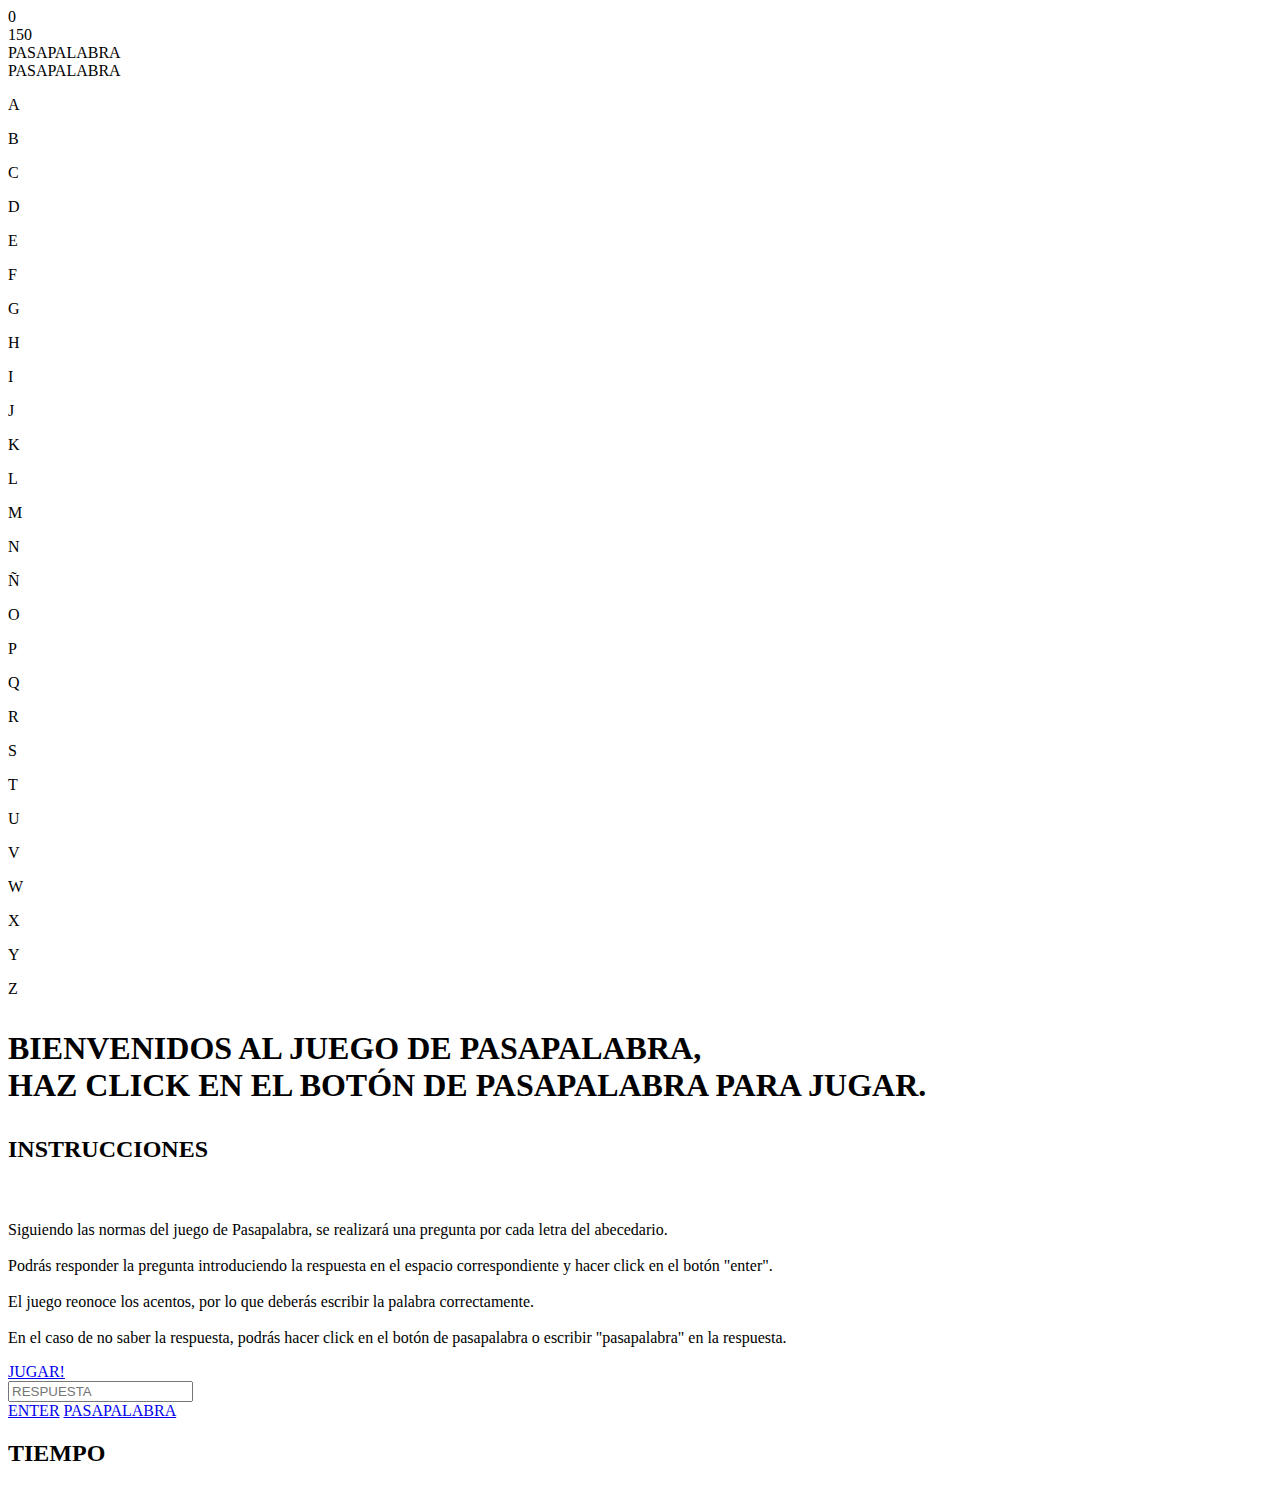
==== index.html @ da7af68d "added pasapalabra files to feature/exercise-files branch" ====
<!DOCTYPE html>
<html lang="en">
<head>
    <meta charset="UTF-8">
    <meta http-equiv="X-UA-Compatible" content="IE=edge">
    <meta name="viewport" content="width=device-width, initial-scale=1.0">
    <title>PASAPALABRA</title>
    <link hel="preload" href="/precurso/pasapalabrahtml/index.css" as="style">
    <link href="/pasapalabrahtml2/index.css" rel="stylesheet">
    <script src="/pasapalabrahtml2/index.js" type="text/javascript" defer></script>

</head>
<body>
    <div class="tablero">
        <div class="rosco">
			<div class="puntuacion">
				<div class="puntos">0</div>
				<div class="timer"id="tiempo">150</div>
			</div>

			<div class="menu">
				
				<div class="toggle">PASAPALABRA</div>
				<div class="toggle__pasapalabra">PASAPALABRA</div>

				 <li style="--i:0;"class="letra" id="a">
					<p>A</p>
				 </li>
				 <li style="--i:1;"class="letra" id="b">
					<p>B</p>
				 </li>
				 <li style="--i:2;"class="letra" id="c">
					<p>C</p>
				 </li>
				 <li style="--i:3;"class="letra" id="d">
					<p>D</p>
				 </li>
				 <li style="--i:4;"class="letra" id="e">
					<p>E</p>
				 </li>
				 <li style="--i:5;" class="letra" id="f">
					<p>F</p>
				 </li>
				 <li style="--i:6;" class="letra" id="g">
					<p>G</p>
				 </li>
				 <li style="--i:7;"class="letra" id="h">
					<p>H</p>
				 </li>
				 <li style="--i:8;"class="letra" id="i">
					<p>I</p>
				</li>
				<li style="--i:9;"class="letra" id="j">
					<p>J</p>
				</li>
				<li style="--i:10;"class="letra" id="k">
					<p>K</p>
				</li>
				<li style="--i:11;"class="letra" id="l">
					<p>L</p>
				</li>
				<li style="--i:12;"class="letra" id="m">
					<p>M</p>
				</li>
				<li style="--i:13;"class="letra" id="n">
					<p>N</p>
				</li>
				<li style="--i:14;"class="letra" id="ñ">
					<p>Ñ</p>
				</li>
				<li style="--i:15;"class="letra" id="o">
					<p>O</p>
				</li>
				<li style="--i:16;"class="letra" id="p">
					<p>P</p>
				</li>
				<li style="--i:17;"class="letra" id="q">
					<p>Q</p>
				</li>
				<li style="--i:18;"class="letra" id="r">
					<p>R</p>
				</li>
				<li style="--i:19;"class="letra" id="s">
					<p>S</p>
				</li>
				<li style="--i:20;"class="letra" id="t">
					<p>T</p>
				</li>
				<li style="--i:21;"class="letra" id="u">
					<p>U</p>
				</li>
				<li style="--i:22;"class="letra" id="v">
					<p>V</p>
				</li>
				<li style="--i:23;"class="letra" id="w">
					<p>W</p>
				</li>
				<li style="--i:24;"class="letra" id="x">
					<p>X</p>
				</li>
				<li style="--i:25;"class="letra" id="y">
					<p>Y</p>
				</li>
				<li style="--i:26;"class="letra" id="z">
					<p>Z</p>
				</li>
			

				</div>


			 </div>

		
            

        <div class="preguntas">
			<div class="intro">
			<h1><p>BIENVENIDOS AL JUEGO DE PASAPALABRA,
				<br>HAZ CLICK EN EL BOTÓN DE PASAPALABRA PARA JUGAR.
			</p></h1>
			</div>
			<div class="instrucciones">
				<h2><p>INSTRUCCIONES</p></h2>
				<br>
				<p>Siguiendo las normas del juego de Pasapalabra, se realizará una pregunta por cada letra del abecedario. 
				<br>
				<br>
				Podrás responder la pregunta introduciendo la respuesta en el espacio correspondiente y hacer click en el botón "enter".
				<br>
				<br>
				El juego reonoce los acentos, por lo que deberás escribir la palabra correctamente.
				<br> 
				<br>
				En el caso de no saber la respuesta, podrás hacer click en el botón de pasapalabra o escribir "pasapalabra" en la respuesta.
				<br>

				</p>
				<a href="#" class="boton boton__jugar">JUGAR!</a>

			</div>
		<div class="jugando">
			<div>	
				<div id="preguntaActual"></div>
	
			</div>
			<input type="text" id="respuesta" name="respuesta" required autocomplete="off" placeholder="RESPUESTA">
			<div class="botonesContainer">
				<a href="#" class="boton boton__enter">ENTER</a>
				<a href="#" class="boton boton__pasapalabra">PASAPALABRA</a>
			</div>
		</div>
		<div class="recuento"><h2>TIEMPO</h2>
		
			<div class="resultado"></div>
		
		</div>
		

    </div>



</body>
</html>
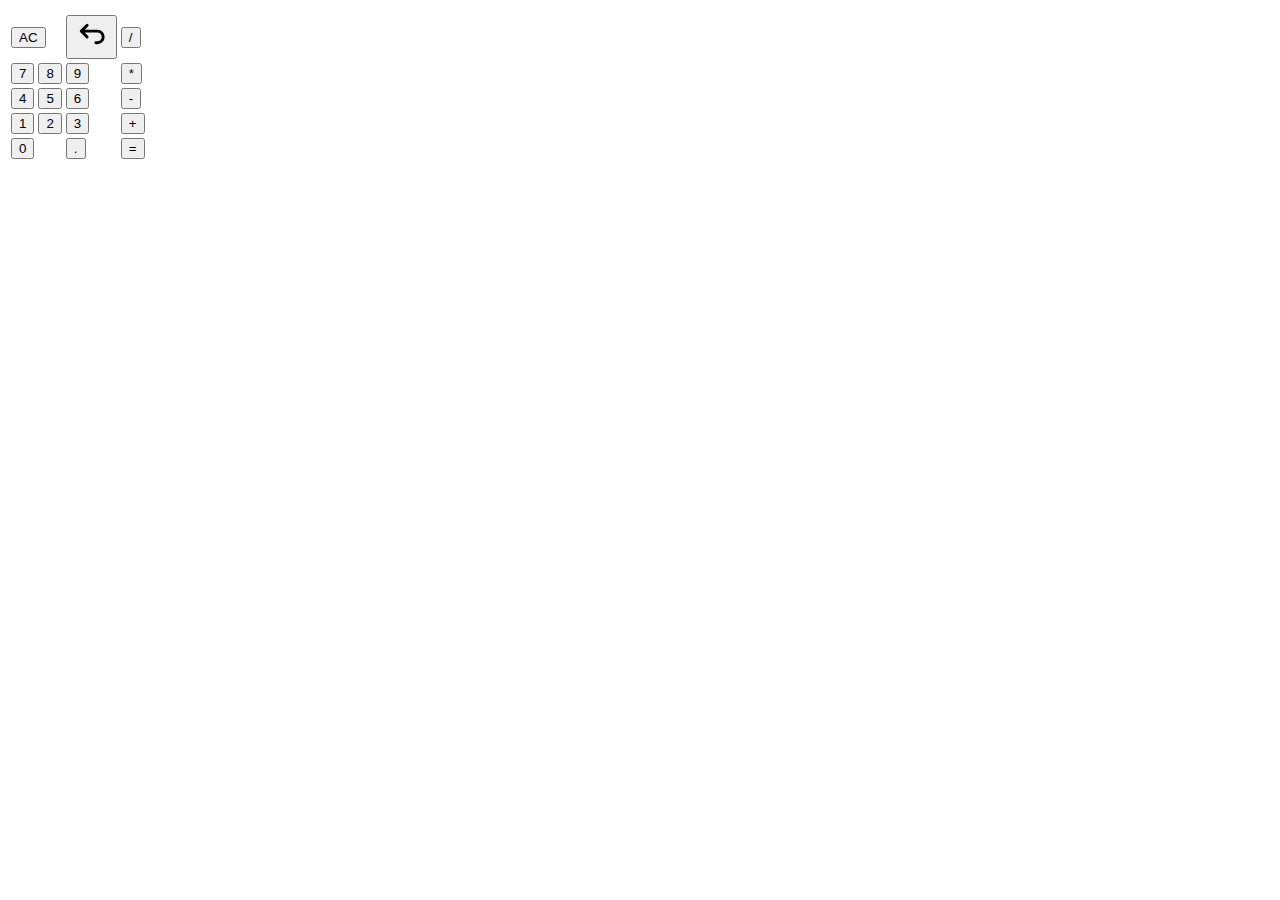
==== commit a23b1eb8: "added calculator files" ====
--- a/index.html
+++ b/index.html
@@ -4,162 +4,71 @@
     <meta charset="UTF-8">
     <meta http-equiv="X-UA-Compatible" content="IE=edge">
     <meta name="viewport" content="width=device-width, initial-scale=1.0">
-    <title>PASAPALABRA</title>
-    <link hel="preload" href="/precurso/pasapalabrahtml/index.css" as="style">
-    <link href="/pasapalabrahtml2/index.css" rel="stylesheet">
-    <script src="/pasapalabrahtml2/index.js" type="text/javascript" defer></script>
+    <title>CALCULADORA</title>
+    <link hel="preload" href="/precurso/calculatorhtml/calculatorhtml.css" as="style">
+    <link href="/precurso/calculatorhtml/calculatorhtml.css" rel="stylesheet">
+    <script src="/precurso/calculatorhtml/calculatorhtml.js" type="text/javascript" defer></script>
 
 </head>
-<body>
-    <div class="tablero">
-        <div class="rosco">
-			<div class="puntuacion">
-				<div class="puntos">0</div>
-				<div class="timer"id="tiempo">150</div>
-			</div>
+<body onload="calculadora()">
 
-			<div class="menu">
-				
-				<div class="toggle">PASAPALABRA</div>
-				<div class="toggle__pasapalabra">PASAPALABRA</div>
-
-				 <li style="--i:0;"class="letra" id="a">
-					<p>A</p>
-				 </li>
-				 <li style="--i:1;"class="letra" id="b">
-					<p>B</p>
-				 </li>
-				 <li style="--i:2;"class="letra" id="c">
-					<p>C</p>
-				 </li>
-				 <li style="--i:3;"class="letra" id="d">
-					<p>D</p>
-				 </li>
-				 <li style="--i:4;"class="letra" id="e">
-					<p>E</p>
-				 </li>
-				 <li style="--i:5;" class="letra" id="f">
-					<p>F</p>
-				 </li>
-				 <li style="--i:6;" class="letra" id="g">
-					<p>G</p>
-				 </li>
-				 <li style="--i:7;"class="letra" id="h">
-					<p>H</p>
-				 </li>
-				 <li style="--i:8;"class="letra" id="i">
-					<p>I</p>
-				</li>
-				<li style="--i:9;"class="letra" id="j">
-					<p>J</p>
-				</li>
-				<li style="--i:10;"class="letra" id="k">
-					<p>K</p>
-				</li>
-				<li style="--i:11;"class="letra" id="l">
-					<p>L</p>
-				</li>
-				<li style="--i:12;"class="letra" id="m">
-					<p>M</p>
-				</li>
-				<li style="--i:13;"class="letra" id="n">
-					<p>N</p>
-				</li>
-				<li style="--i:14;"class="letra" id="ñ">
-					<p>Ñ</p>
-				</li>
-				<li style="--i:15;"class="letra" id="o">
-					<p>O</p>
-				</li>
-				<li style="--i:16;"class="letra" id="p">
-					<p>P</p>
-				</li>
-				<li style="--i:17;"class="letra" id="q">
-					<p>Q</p>
-				</li>
-				<li style="--i:18;"class="letra" id="r">
-					<p>R</p>
-				</li>
-				<li style="--i:19;"class="letra" id="s">
-					<p>S</p>
-				</li>
-				<li style="--i:20;"class="letra" id="t">
-					<p>T</p>
-				</li>
-				<li style="--i:21;"class="letra" id="u">
-					<p>U</p>
-				</li>
-				<li style="--i:22;"class="letra" id="v">
-					<p>V</p>
-				</li>
-				<li style="--i:23;"class="letra" id="w">
-					<p>W</p>
-				</li>
-				<li style="--i:24;"class="letra" id="x">
-					<p>X</p>
-				</li>
-				<li style="--i:25;"class="letra" id="y">
-					<p>Y</p>
-				</li>
-				<li style="--i:26;"class="letra" id="z">
-					<p>Z</p>
-				</li>
-			
-
-				</div>
+<table class="calculadora">
+    <tr>
+        <td colspan="4" class="resultado">
+            <div id="resultadoAnterior"></div>
+            <div id="resultadoActual"></div>
+        </td>
+    </tr>
+    <tr>
+        <td colspan="2"> <button class="button button--ac" id="borrar">AC</button></td>
+        <td> <button class="button" id="atras"><svg xmlns="http://www.w3.org/2000/svg" class="icon icon-tabler icon-tabler-arrow-back-up" width="35" height="35" viewBox="0 0 24 24" stroke-width="2" stroke="#000000" fill="none" stroke-linecap="round" stroke-linejoin="round">
+            <path stroke="none" d="M0 0h24v24H0z" fill="none"/>
+            <path d="M9 13l-4 -4l4 -4m-4 4h11a4 4 0 0 1 0 8h-1" />
+          </svg></button></td>
+        <td> <button class="button__operacion"id="dividir">/</button></td>
 
 
-			 </div>
+    </tr>
 
-		
-            
 
-        <div class="preguntas">
-			<div class="intro">
-			<h1><p>BIENVENIDOS AL JUEGO DE PASAPALABRA,
-				<br>HAZ CLICK EN EL BOTÓN DE PASAPALABRA PARA JUGAR.
-			</p></h1>
-			</div>
-			<div class="instrucciones">
-				<h2><p>INSTRUCCIONES</p></h2>
-				<br>
-				<p>Siguiendo las normas del juego de Pasapalabra, se realizará una pregunta por cada letra del abecedario. 
-				<br>
-				<br>
-				Podrás responder la pregunta introduciendo la respuesta en el espacio correspondiente y hacer click en el botón "enter".
-				<br>
-				<br>
-				El juego reonoce los acentos, por lo que deberás escribir la palabra correctamente.
-				<br> 
-				<br>
-				En el caso de no saber la respuesta, podrás hacer click en el botón de pasapalabra o escribir "pasapalabra" en la respuesta.
-				<br>
+    <tr>
+        
+        <td> <button class="button "id="siete">7</button></td>
+        <td> <button class="button "id="ocho">8</button></td>
+        <td> <button class="button "id="nueve">9</button></td>
+        <td> <button class="button__operacion"id="multiplicar">*</button></td>
+        
+    </tr>
+    <tr>
+        
+        <td> <button class="button "id="cuatro">4</button></td>
+        <td> <button class="button "id="cinco">5</button></td>
+        <td> <button class="button "id="seis">6</button></td>
+        <td> <button class="button__operacion" id="resta">-</button></td>
+        
+    </tr>
+    <tr>
+        
+        <td> <button class="button "id="uno">1</button></td>
+        <td> <button class="button "id="dos">2</button></td>
+        <td> <button class="button "id="tres">3</button></td>
+        <td> <button class="button__operacion"id="suma">+</button></td>
+        
+    </tr>
 
-				</p>
-				<a href="#" class="boton boton__jugar">JUGAR!</a>
-
-			</div>
-		<div class="jugando">
-			<div>	
-				<div id="preguntaActual"></div>
-	
-			</div>
-			<input type="text" id="respuesta" name="respuesta" required autocomplete="off" placeholder="RESPUESTA">
-			<div class="botonesContainer">
-				<a href="#" class="boton boton__enter">ENTER</a>
-				<a href="#" class="boton boton__pasapalabra">PASAPALABRA</a>
-			</div>
-		</div>
-		<div class="recuento"><h2>TIEMPO</h2>
-		
-			<div class="resultado"></div>
-		
-		</div>
-		
-
-    </div>
+    <tr>
+        
+        <td colspan="2"> <button class="button button--0"id="cero">0</button></td>
+        <td> <button class="button"id="coma">.</button></td>
+        <td> <button class="button__operacion"id="igual">=</button></td>
+        
+    </tr>
 
 
 
+</table>
+
+
+    
 </body>
 </html>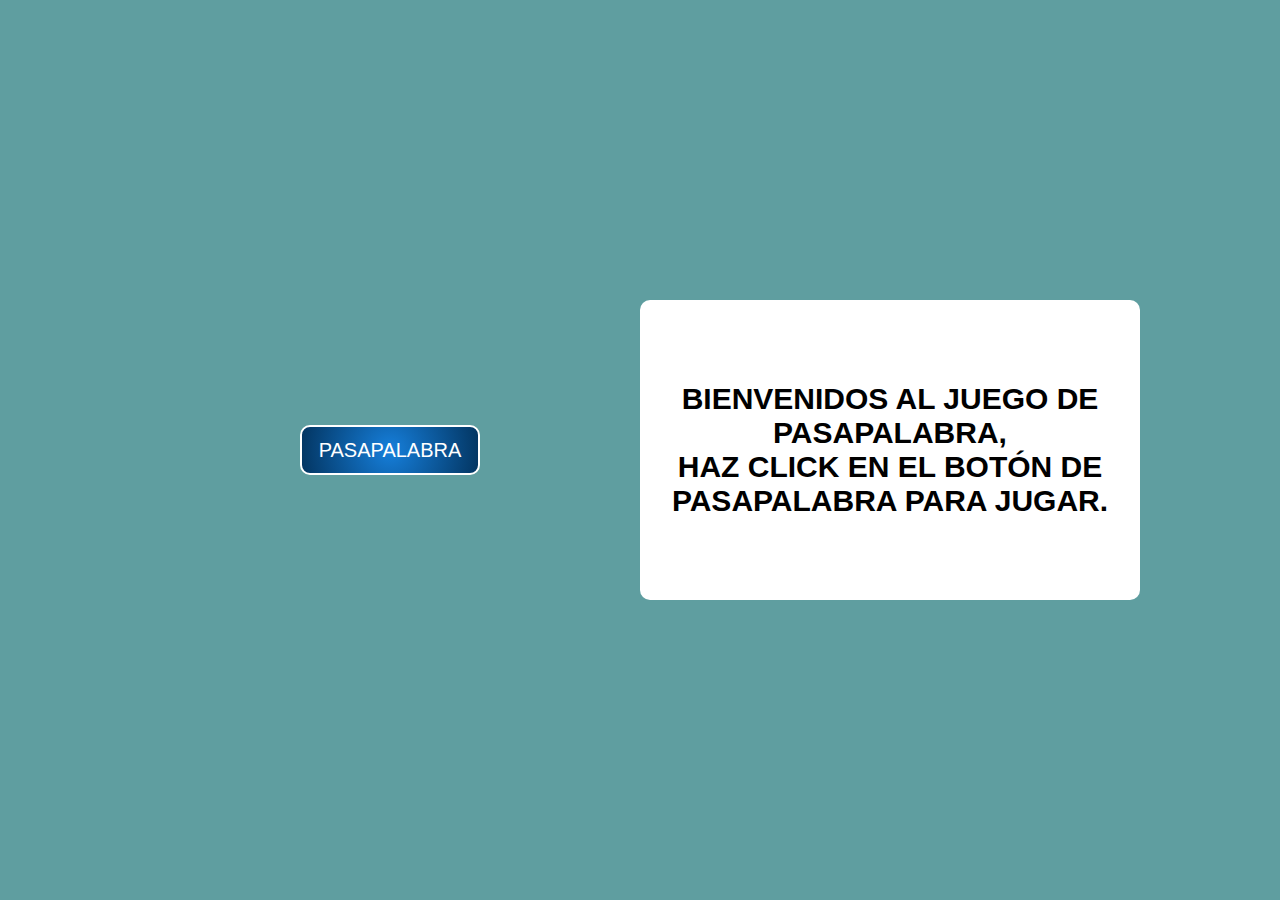
==== commit c28a2411: "added pasapalabra files again" ====
--- a/index.html
+++ b/index.html
@@ -4,71 +4,162 @@
     <meta charset="UTF-8">
     <meta http-equiv="X-UA-Compatible" content="IE=edge">
     <meta name="viewport" content="width=device-width, initial-scale=1.0">
-    <title>CALCULADORA</title>
-    <link hel="preload" href="/precurso/calculatorhtml/calculatorhtml.css" as="style">
-    <link href="/precurso/calculatorhtml/calculatorhtml.css" rel="stylesheet">
-    <script src="/precurso/calculatorhtml/calculatorhtml.js" type="text/javascript" defer></script>
+    <title>PASAPALABRA</title>
+
+    <link href="/index.css" rel="stylesheet">
+    <script src="/index.js" type="text/javascript" defer></script>
 
 </head>
-<body onload="calculadora()">
+<body>
+    <div class="tablero">
+        <div class="rosco">
+			<div class="puntuacion">
+				<div class="puntos">0</div>
+				<div class="timer"id="tiempo">150</div>
+			</div>
 
-<table class="calculadora">
-    <tr>
-        <td colspan="4" class="resultado">
-            <div id="resultadoAnterior"></div>
-            <div id="resultadoActual"></div>
-        </td>
-    </tr>
-    <tr>
-        <td colspan="2"> <button class="button button--ac" id="borrar">AC</button></td>
-        <td> <button class="button" id="atras"><svg xmlns="http://www.w3.org/2000/svg" class="icon icon-tabler icon-tabler-arrow-back-up" width="35" height="35" viewBox="0 0 24 24" stroke-width="2" stroke="#000000" fill="none" stroke-linecap="round" stroke-linejoin="round">
-            <path stroke="none" d="M0 0h24v24H0z" fill="none"/>
-            <path d="M9 13l-4 -4l4 -4m-4 4h11a4 4 0 0 1 0 8h-1" />
-          </svg></button></td>
-        <td> <button class="button__operacion"id="dividir">/</button></td>
+			<div class="menu">
+				
+				<div class="toggle">PASAPALABRA</div>
+				<div class="toggle__pasapalabra">PASAPALABRA</div>
+
+				 <li style="--i:0;"class="letra" id="a">
+					<p>A</p>
+				 </li>
+				 <li style="--i:1;"class="letra" id="b">
+					<p>B</p>
+				 </li>
+				 <li style="--i:2;"class="letra" id="c">
+					<p>C</p>
+				 </li>
+				 <li style="--i:3;"class="letra" id="d">
+					<p>D</p>
+				 </li>
+				 <li style="--i:4;"class="letra" id="e">
+					<p>E</p>
+				 </li>
+				 <li style="--i:5;" class="letra" id="f">
+					<p>F</p>
+				 </li>
+				 <li style="--i:6;" class="letra" id="g">
+					<p>G</p>
+				 </li>
+				 <li style="--i:7;"class="letra" id="h">
+					<p>H</p>
+				 </li>
+				 <li style="--i:8;"class="letra" id="i">
+					<p>I</p>
+				</li>
+				<li style="--i:9;"class="letra" id="j">
+					<p>J</p>
+				</li>
+				<li style="--i:10;"class="letra" id="k">
+					<p>K</p>
+				</li>
+				<li style="--i:11;"class="letra" id="l">
+					<p>L</p>
+				</li>
+				<li style="--i:12;"class="letra" id="m">
+					<p>M</p>
+				</li>
+				<li style="--i:13;"class="letra" id="n">
+					<p>N</p>
+				</li>
+				<li style="--i:14;"class="letra" id="ñ">
+					<p>Ñ</p>
+				</li>
+				<li style="--i:15;"class="letra" id="o">
+					<p>O</p>
+				</li>
+				<li style="--i:16;"class="letra" id="p">
+					<p>P</p>
+				</li>
+				<li style="--i:17;"class="letra" id="q">
+					<p>Q</p>
+				</li>
+				<li style="--i:18;"class="letra" id="r">
+					<p>R</p>
+				</li>
+				<li style="--i:19;"class="letra" id="s">
+					<p>S</p>
+				</li>
+				<li style="--i:20;"class="letra" id="t">
+					<p>T</p>
+				</li>
+				<li style="--i:21;"class="letra" id="u">
+					<p>U</p>
+				</li>
+				<li style="--i:22;"class="letra" id="v">
+					<p>V</p>
+				</li>
+				<li style="--i:23;"class="letra" id="w">
+					<p>W</p>
+				</li>
+				<li style="--i:24;"class="letra" id="x">
+					<p>X</p>
+				</li>
+				<li style="--i:25;"class="letra" id="y">
+					<p>Y</p>
+				</li>
+				<li style="--i:26;"class="letra" id="z">
+					<p>Z</p>
+				</li>
+			
+
+				</div>
 
 
-    </tr>
+			 </div>
 
+		
+            
 
-    <tr>
-        
-        <td> <button class="button "id="siete">7</button></td>
-        <td> <button class="button "id="ocho">8</button></td>
-        <td> <button class="button "id="nueve">9</button></td>
-        <td> <button class="button__operacion"id="multiplicar">*</button></td>
-        
-    </tr>
-    <tr>
-        
-        <td> <button class="button "id="cuatro">4</button></td>
-        <td> <button class="button "id="cinco">5</button></td>
-        <td> <button class="button "id="seis">6</button></td>
-        <td> <button class="button__operacion" id="resta">-</button></td>
-        
-    </tr>
-    <tr>
-        
-        <td> <button class="button "id="uno">1</button></td>
-        <td> <button class="button "id="dos">2</button></td>
-        <td> <button class="button "id="tres">3</button></td>
-        <td> <button class="button__operacion"id="suma">+</button></td>
-        
-    </tr>
+        <div class="preguntas">
+			<div class="intro">
+			<h1><p>BIENVENIDOS AL JUEGO DE PASAPALABRA,
+				<br>HAZ CLICK EN EL BOTÓN DE PASAPALABRA PARA JUGAR.
+			</p></h1>
+			</div>
+			<div class="instrucciones">
+				<h2><p>INSTRUCCIONES</p></h2>
+				<br>
+				<p>Siguiendo las normas del juego de Pasapalabra, se realizará una pregunta por cada letra del abecedario. 
+				<br>
+				<br>
+				Podrás responder la pregunta introduciendo la respuesta en el espacio correspondiente y hacer click en el botón "enter".
+				<br>
+				<br>
+				El juego reonoce los acentos, por lo que deberás escribir la palabra correctamente.
+				<br> 
+				<br>
+				En el caso de no saber la respuesta, podrás hacer click en el botón de pasapalabra o escribir "pasapalabra" en la respuesta.
+				<br>
 
-    <tr>
-        
-        <td colspan="2"> <button class="button button--0"id="cero">0</button></td>
-        <td> <button class="button"id="coma">.</button></td>
-        <td> <button class="button__operacion"id="igual">=</button></td>
-        
-    </tr>
+				</p>
+				<a href="#" class="boton boton__jugar">JUGAR!</a>
+
+			</div>
+		<div class="jugando">
+			<div>	
+				<div id="preguntaActual"></div>
+	
+			</div>
+			<input type="text" id="respuesta" name="respuesta" required autocomplete="off" placeholder="RESPUESTA">
+			<div class="botonesContainer">
+				<a href="#" class="boton boton__enter">ENTER</a>
+				<a href="#" class="boton boton__pasapalabra">PASAPALABRA</a>
+			</div>
+		</div>
+		<div class="recuento"><h2>TIEMPO</h2>
+		
+			<div class="resultado"></div>
+		
+		</div>
+		
+
+    </div>
 
 
 
-</table>
-
-
-    
 </body>
 </html>--- a/index.css
+++ b/index.css
@@ -0,0 +1,383 @@
+html {
+    font-size: 62.5%;
+    box-sizing: border-box;
+}
+*, *:before, *:after {
+
+    margin: 0;
+    padding: 0;
+    box-sizing: border-box;
+}
+
+
+body{
+
+display: flex;
+justify-content: center;
+align-items: center;
+min-height: 100vh;
+background: cadetblue;
+font-family: helvetica;
+
+}
+
+h1 {
+
+    font-size: 3rem;
+
+
+}
+
+.tablero {
+    display: flex;
+    width: 100rem;
+    height:50rem;
+    justify-content: center;
+    align-items: center;
+    
+
+
+}
+
+.rosco {
+position: relative;
+width: 50rem;
+height: 50rem;
+display: flex;
+justify-content: center;
+align-items: center;
+
+
+}
+.preguntas {
+    position: relative;
+    width: 50rem;
+    height: 50rem;
+    display: flex;
+    justify-content: center;
+    align-items: center;
+    
+    
+    }
+
+.menu{
+
+position: relative;
+width: 200px;
+height: 200px;
+
+display: flex;
+justify-content: center;
+align-items: center;
+
+}
+
+.menu li{
+
+
+    position: absolute;
+ 
+    left: -100px;
+    list-style: none;
+    transform-origin: 200px;
+    transition: 0.5s;
+    transition-delay: calc(0.1s * var(--i));
+    transform: rotate(0deg) translate(180px)
+
+}
+
+
+.menu.active li {
+
+    transform: rotate(calc(360deg/ 27 * var(--i) ));
+
+}
+
+
+.puntuacion {
+
+    display: none;
+    position: absolute;
+    top: 7rem;
+    left: 0;
+    gap: 1rem;
+    font-size: 2rem;
+
+
+
+}
+
+.puntos {
+
+    display: grid;
+    justify-content: center;
+    align-items: center;
+    background-color: white;
+    width: 5rem;
+    height: 4rem;
+    border-radius: 1rem;
+    background-image: radial-gradient(circle, #167fdb, #033561);
+    border: 0.2rem solid #ffffff;
+    color: #ffffff;
+
+
+}
+
+.timer {
+
+    display: grid;
+    justify-content: center;
+    align-items: center;
+    background-color: white;
+    width: 5rem;
+    height: 4rem;
+    border-radius: 1rem;
+    background-image: radial-gradient(circle, #167fdb, #033561);
+    border: 0.2rem solid #ffffff;
+    color: #ffffff;
+
+}
+
+
+
+.letra p {
+
+    display: flex;
+    justify-content: center;
+    align-items: center;
+    width: 40px;
+    height: 40px;
+    background-image: radial-gradient(circle, #167fdb, #033561);
+    border-radius: 50%;
+    transform: rotate(calc(360deg/ -27 * var(--i) ));
+    box-shadow: 0 3px 4px rbga(0,0,0,0.50);
+    color:#ffffff;
+    border: 0.2rem solid #ffffff;
+}
+
+
+
+.letra--acertada p{
+
+    display: flex;
+    justify-content: center;
+    align-items: center;
+    width: 40px;
+    height: 40px;
+    background-image: radial-gradient(circle, #289644, #0f3820);
+    border-radius: 50%;
+    transform: rotate(calc(360deg/ -27 * var(--i) ));
+    box-shadow: 0 3px 4px rbga(0,0,0,0.50);
+    color:#ffffff;
+    border: 0.2rem solid #ffffff;
+
+
+
+
+
+}
+
+
+.letra--fallada p {
+
+    display: flex;
+    justify-content: center;
+    align-items: center;
+    width: 40px;
+    height: 40px;
+    background-image: radial-gradient(circle, #e45555, #8a0000);
+    border-radius: 50%;
+    transform: rotate(calc(360deg/ -27 * var(--i) ));
+    box-shadow: 0 3px 4px rbga(0,0,0,0.50);
+    color:#ffffff;
+    border: 0.2rem solid #ffffff;
+
+
+
+
+
+}
+
+
+
+
+.toggle 
+
+{
+
+    position: absolute;
+    width: 18rem;
+    height: 5rem;
+    background-image: radial-gradient(circle, #167fdb, #033561);
+    border: 0.2rem solid #ffffff;
+    color:#ffffff;
+    display: flex;
+    justify-content: center;
+    align-items: center;
+    z-index: 10000;
+    border-radius: 1rem;
+    cursor: pointer;
+    box-shadow: 0 3px 4px rbga(0,0,0,0.15);
+    font-size: 2em;
+    transition: 1.25s;
+  
+}
+
+.toggle__pasapalabra 
+
+{
+
+    position: absolute;
+    width: 18rem;
+    height: 5rem;
+    background-image: radial-gradient(circle, #167fdb, #033561);
+    border: 0.2rem solid #ffffff;
+    color:#ffffff;
+    display: flex;
+    justify-content: center;
+    align-items: center;
+    z-index: 10000;
+    border-radius: 1rem;
+    box-shadow: 0 3px 4px rbga(0,0,0,0.15);
+    font-size: 2em;
+    transition: 1.25s;
+    display: none;
+  
+}
+
+menu.active .toggle {
+transform: rotate(360deg);
+
+
+}
+
+
+
+/* PARTE DE LAS PREGUNTAS */
+
+.preguntas {
+    height: 30rem;
+    background-color: white;
+    border-radius: 1rem;
+    padding: 1rem;
+}
+
+.instrucciones {
+  
+    justify-content: center;
+    align-items: center;
+    width: 40rem;
+    height: 25rem;
+    display: none;
+    
+}
+
+.instrucciones p {
+    text-align: justify;
+    font-size: 1.2rem;
+    width: 40rem;
+    
+}
+.intro {
+    text-align: center;
+    font-size: 2rem;
+    display: block;
+}
+
+.jugando {
+    justify-content: center;
+    align-items: center;
+    width: 40rem;
+    height: 25rem;
+    display: none;
+    gap: 1rem;
+
+}
+
+.botonesContainer {
+
+    display: block;
+
+}
+.boton {
+
+    justify-content: center;
+    align-items: center;
+    text-decoration:  none;
+    width: 5rem;
+    padding: 0.5rem;
+    /* height: 100%; */
+    border-radius: 1rem;
+
+    border: 0.2rem solid #ffffff;
+    color: #ffffff;
+
+
+
+}
+.boton__enter {
+
+    background-color: rgb(5, 90, 43);
+
+}
+
+.boton__pasapalabra {
+
+    background-color: rgb(128, 183, 255);
+
+}
+
+.boton__jugar {
+
+    width:10rem;
+    height: 5rem;
+    font-size: 2rems;
+    display: flex;
+    justify-content: center;
+    align-items: center;
+    background-color: rgb(5, 100, 13);
+}
+
+
+#preguntaActual {
+    display: grid;
+    font-size: 2rem;
+    text-align: center;
+    justify-content: center;
+    align-items: center;
+    width: 40rem;
+    height: 15rem;
+    
+
+
+}
+
+#respuesta {
+    justify-content: center;
+    align-items: center;
+    text-align: center;
+    font-size: 2.5rem;
+
+
+
+}
+
+.recuento {
+    justify-content: center;
+    align-items: center;
+    width: 40rem;
+    height: 25rem;
+    display: none;
+    gap: 1rem;
+    font-size: 3rem;
+    
+
+
+}
+
+
+#0 {
+
+display: flex;
+
+}